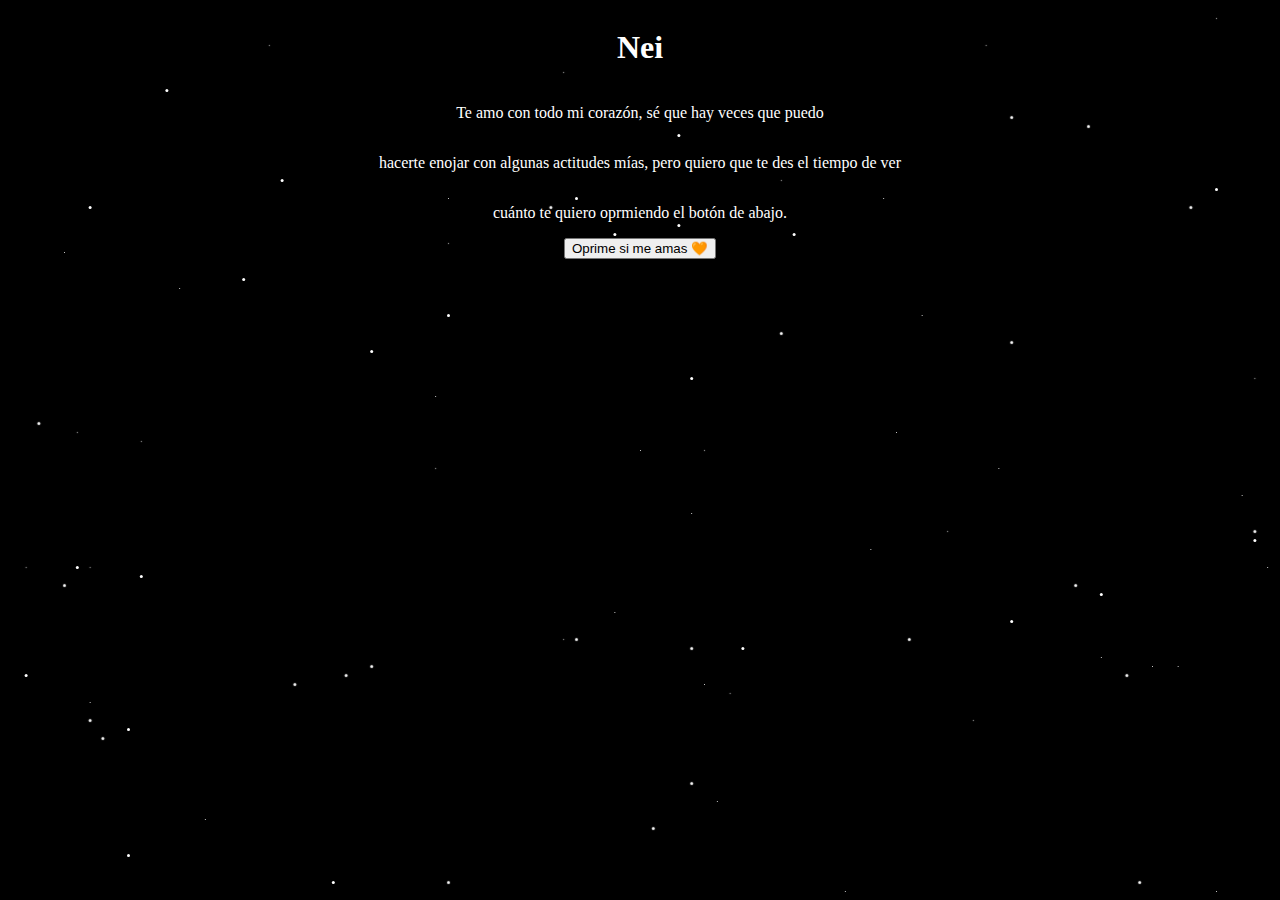
==== index.html @ 21b0d77b "Add files via upload" ====
<!DOCTYPE html>
<html lang="en">
<head>
    <meta charset="UTF-8">
    <meta name="viewport" content="width=device-width, initial-scale=1.0">
    <title>Te amo, perdón por hacerte sentir triste</title>
    <link rel="stylesheet" href="style.css">
</head>
<body>
    <div class="main"></div>
    <div class="title-container">
        <h1>Nei</h1>
        <p>Te amo con todo mi corazón, sé que hay veces que puedo</p>
        <p>hacerte enojar con algunas actitudes mías, pero quiero que te des el tiempo de ver</p>
        <p>cuánto te quiero oprmiendo el botón de abajo.</p>
        <a href="sirius.html"><button type="submit">Oprime si me amas 🧡</button></a>
    </div>
</body>
</html>
---- style.css ----
body {
    animation: fadeInAnimation ease 3s;
    animation-iteration-count: 1;
    animation-fill-mode: forwards;
}
@keyframes fadeInAnimation {
    0% {
        opacity: 0;
    }
    100% {
        opacity: 1;
    }
}

.title-container{
    display: flex;
    flex-direction: column;
    justify-content: center;
    align-items: center;
}

h1{
    color: #fff;
}

p{
    color: #fff;
}

.img-container{
    display: flex;
    flex-direction: column;
    align-items: center;
    justify-content: center;
    gap: 20px;
}

.red{
    color: red;
}

.hidden{
    display: flex;
    flex-direction: column;
    align-items: center;
    animation: fadeInAnimation ease 1s;
    animation-iteration-count: 1;
    animation-fill-mode: forwards;
}

img{
    width: 40%;
    height: 40%;
}

.zoom {
    padding: 30px;
    transition: transform .2s; /* Animation */
    width: 50px;
    height: 50px;
    margin: 0 auto;
}

.zoom:hover {
    transform: scale(1.5); /* (150% zoom - Note: if the zoom is too large, it will go outside of the viewport) */
}

body{
    background-color: #000;
}

.main {
    position: fixed;
    top: 50%;
    left: 50%;
    height: 1px;
    width: 1px;
    background-color: #fff;
    border-radius: 50%;
    box-shadow: -42vw -4vh 0px 0px #fff,25vw -41vh 0px 0px #fff,-20vw 49vh 0px 1px #fff,5vw 40vh 1px 1px #fff,29vw 19vh 1px 0px #fff,-44vw -13vh 0px 0px #fff,46vw 41vh 0px 1px #fff,-3vw -45vh 0px 1px #fff,47vw 35vh 1px 0px #fff,12vw -8vh 1px 0px #fff,-34vw 48vh 1px 1px #fff,32vw 26vh 1px 1px #fff,32vw -41vh 1px 1px #fff,0vw 37vh 1px 1px #fff,34vw -26vh 1px 0px #fff,-14vw -49vh 1px 0px #fff,-12vw 45vh 0px 1px #fff,-44vw -33vh 0px 1px #fff,-13vw 41vh 0px 0px #fff,-36vw -11vh 0px 1px #fff,-23vw -24vh 1px 0px #fff,-38vw -27vh 0px 1px #fff,16vw -19vh 0px 0px #fff,28vw 33vh 1px 0px #fff,-49vw -4vh 0px 0px #fff,16vw 32vh 0px 1px #fff,36vw -18vh 1px 0px #fff,-25vw -30vh 1px 0px #fff,-23vw 24vh 0px 1px #fff,-2vw -35vh 1px 1px #fff,-25vw 9vh 0px 0px #fff,-15vw -34vh 0px 0px #fff,-8vw -19vh 1px 0px #fff,-20vw -20vh 1px 1px #fff,42vw 50vh 0px 1px #fff,-32vw 10vh 1px 0px #fff,-23vw -17vh 0px 0px #fff,44vw 15vh 1px 0px #fff,-40vw 33vh 1px 1px #fff,-43vw 8vh 0px 0px #fff,-48vw -15vh 1px 1px #fff,-24vw 17vh 0px 0px #fff,-31vw 50vh 1px 0px #fff,36vw -38vh 0px 1px #fff,-7vw 48vh 0px 0px #fff,15vw -32vh 0px 0px #fff,29vw -41vh 0px 0px #fff,2vw 37vh 1px 0px #fff,7vw -40vh 1px 1px #fff,15vw 18vh 0px 0px #fff,25vw -13vh 1px 1px #fff,-46vw -12vh 1px 1px #fff,-18vw 22vh 0px 0px #fff,23vw -9vh 1px 0px #fff,50vw 12vh 0px 1px #fff,45vw 2vh 0px 0px #fff,14vw -48vh 1px 0px #fff,23vw 43vh 0px 1px #fff,-40vw 16vh 1px 1px #fff,20vw -31vh 0px 1px #fff,-17vw 44vh 1px 1px #fff,18vw -45vh 0px 0px #fff,33vw -6vh 0px 0px #fff,0vw 7vh 0px 1px #fff,-10vw -18vh 0px 1px #fff,-19vw 5vh 1px 0px #fff,1vw 42vh 0px 0px #fff,22vw 48vh 0px 1px #fff,39vw -8vh 1px 1px #fff,-6vw -42vh 1px 0px #fff,-47vw 34vh 0px 0px #fff,-46vw 19vh 0px 1px #fff,-12vw -32vh 0px 0px #fff,-45vw -38vh 0px 1px #fff,-28vw 18vh 1px 0px #fff,-38vw -46vh 1px 1px #fff,49vw -6vh 1px 1px #fff,-28vw 18vh 1px 1px #fff,10vw -24vh 0px 1px #fff,-5vw -11vh 1px 1px #fff,33vw -8vh 1px 0px #fff,-16vw 17vh 0px 0px #fff,18vw 27vh 0px 1px #fff,-8vw -10vh 1px 1px #fff;
  
  /* stars were too big with the layers above but left the code in case no one cares  -- as in, if noone's just that  one other loner who actually cares    */
  
  box-shadow: 24vw 9vh 1px 0px #fff,12vw -24vh 0px 1px #fff,-45vw -22vh 0px 0px #fff,-37vw -40vh 0px 1px #fff,29vw 19vh 0px 1px #fff,4vw -8vh 0px 1px #fff,-5vw 21vh 1px 1px #fff,-27vw 26vh 1px 1px #fff,-47vw -3vh 1px 1px #fff,-28vw -30vh 0px 1px #fff,-43vw -27vh 0px 1px #fff,4vw 22vh 1px 1px #fff,36vw 23vh 0px 0px #fff,-21vw 24vh 1px 1px #fff,-16vw 2vh 1px 0px #fff,-16vw -6vh 0px 0px #fff,5vw 26vh 0px 0px #fff,-34vw 41vh 0px 0px #fff,1vw 42vh 1px 1px #fff,11vw -13vh 1px 1px #fff,48vw -8vh 1px 0px #fff,22vw -15vh 0px 0px #fff,45vw 49vh 0px 0px #fff,43vw -27vh 1px 1px #fff,20vw -2vh 0px 0px #fff,8vw 22vh 0px 1px #fff,39vw 48vh 1px 1px #fff,-21vw -11vh 0px 1px #fff,-40vw 45vh 0px 1px #fff,11vw -30vh 1px 0px #fff,26vw 30vh 1px 0px #fff,45vw -29vh 0px 1px #fff,-2vw 18vh 0px 0px #fff,-29vw -45vh 1px 0px #fff,-7vw -27vh 1px 1px #fff,42vw 24vh 0px 0px #fff,45vw -48vh 1px 0px #fff,-36vw -18vh 0px 0px #fff,-44vw 13vh 0px 1px #fff,36vw 16vh 0px 1px #fff,40vw 24vh 0px 0px #fff,18vw 11vh 0px 0px #fff,-15vw -23vh 1px 0px #fff,-24vw 48vh 0px 1px #fff,27vw -45vh 1px 0px #fff,-2vw -24vh 0px 1px #fff,-15vw -28vh 0px 0px #fff,-43vw 13vh 1px 0px #fff,7vw 27vh 1px 0px #fff,47vw 5vh 0px 0px #fff,-45vw 15vh 1px 1px #fff,-5vw -28vh 0px 1px #fff,38vw 25vh 1px 1px #fff,-39vw -1vh 1px 0px #fff,5vw 0vh 1px 0px #fff,49vw 13vh 0px 0px #fff,48vw 10vh 0px 1px #fff,19vw -28vh 0px 0px #fff,4vw 7vh 0px 0px #fff,21vw 21vh 1px 1px #fff,-15vw -15vh 0px 1px #fff,-6vw -42vh 1px 0px #fff,-15vw 48vh 1px 1px #fff,-23vw 25vh 1px 1px #fff,-48vw 25vh 0px 1px #fff,-31vw -19vh 0px 1px #fff,4vw 37vh 1px 1px #fff,-43vw 28vh 0px 0px #fff,3vw -25vh 0px 1px #fff,-39vw 14vh 0px 1px #fff,-40vw 31vh 0px 1px #fff,35vw -36vh 1px 1px #fff,16vw 49vh 0px 0px #fff,6vw 39vh 0px 0px #fff,3vw -35vh 0px 1px #fff,-44vw -2vh 1px 0px #fff,-6vw 21vh 1px 0px #fff,48vw 9vh 1px 1px #fff,-43vw 30vh 1px 1px #fff,29vw -12vh 1px 1px #fff,-48vw 13vh 1px 0px #fff,-42vw 32vh 1px 1px #fff,34vw 15vh 1px 1px #fff,29vw -37vh 1px 1px #fff,28vw 2vh 0px 0px #fff;
  animation: zoom 16s alternate infinite; 
}

@keyframes zoom {
    0%{
        transform: scale(1);
    }
    100%{
        transform: scale(1.5);
    }
}

.container-box{
    display: grid;
    width: 100%;
    grid-template-columns: 25% 25% 50%;
    grid-template-rows: 450px 250px;
    gap: 10px;
    border: 0px;
    
}

.container{
    display: flex;
    flex-direction: column;
    align-items: center;
}
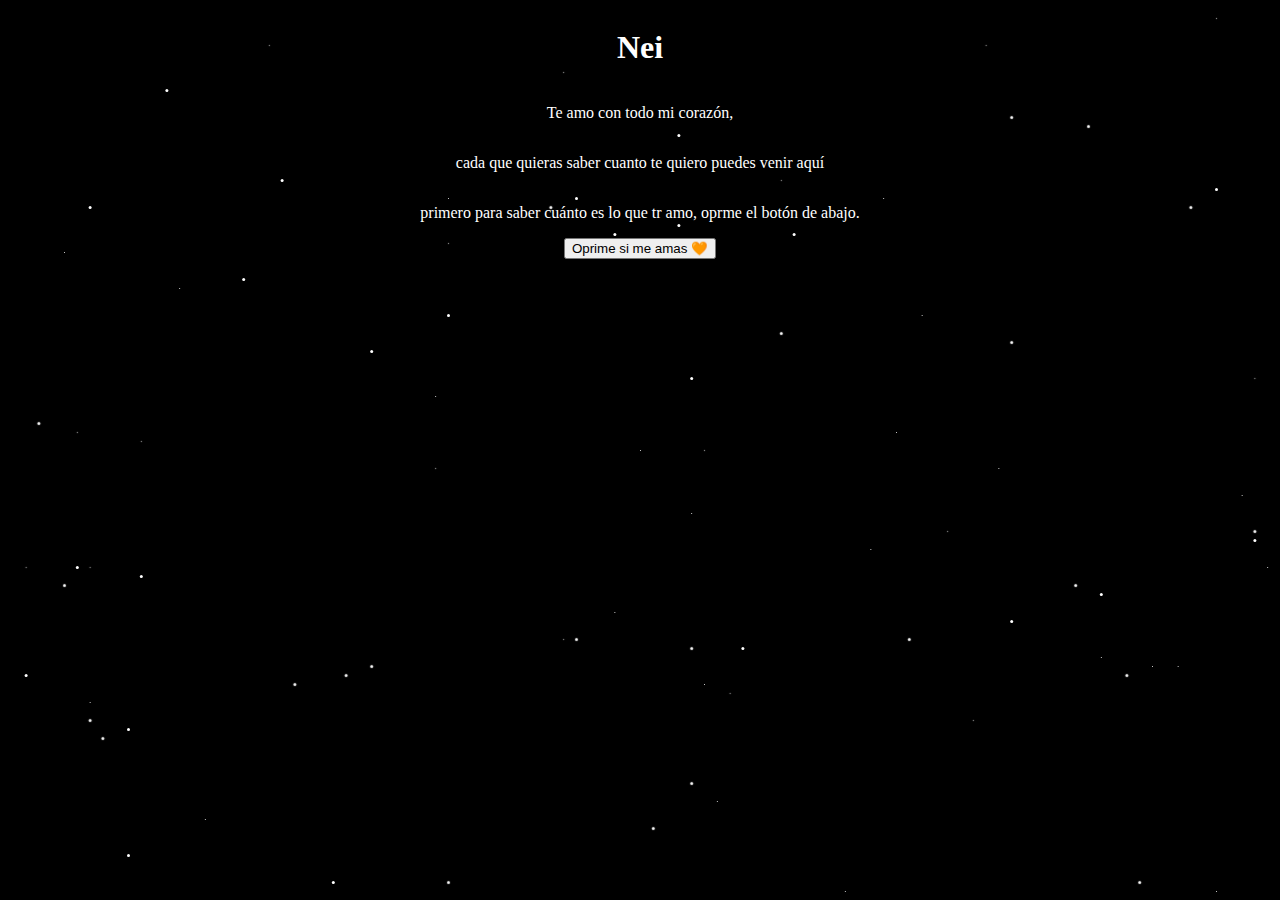
==== commit 13989f87: "Update index.html" ====
--- a/index.html
+++ b/index.html
@@ -3,17 +3,17 @@
 <head>
     <meta charset="UTF-8">
     <meta name="viewport" content="width=device-width, initial-scale=1.0">
-    <title>Te amo, perdón por hacerte sentir triste</title>
+    <title>Te amo</title>
     <link rel="stylesheet" href="style.css">
 </head>
 <body>
     <div class="main"></div>
     <div class="title-container">
         <h1>Nei</h1>
-        <p>Te amo con todo mi corazón, sé que hay veces que puedo</p>
-        <p>hacerte enojar con algunas actitudes mías, pero quiero que te des el tiempo de ver</p>
-        <p>cuánto te quiero oprmiendo el botón de abajo.</p>
+        <p>Te amo con todo mi corazón,</p>
+        <p>cada que quieras saber cuanto te quiero puedes venir aquí</p>
+        <p>primero para saber cuánto es lo que tr amo, oprme el botón de abajo.</p>
         <a href="sirius.html"><button type="submit">Oprime si me amas 🧡</button></a>
     </div>
 </body>
-</html>+</html>
